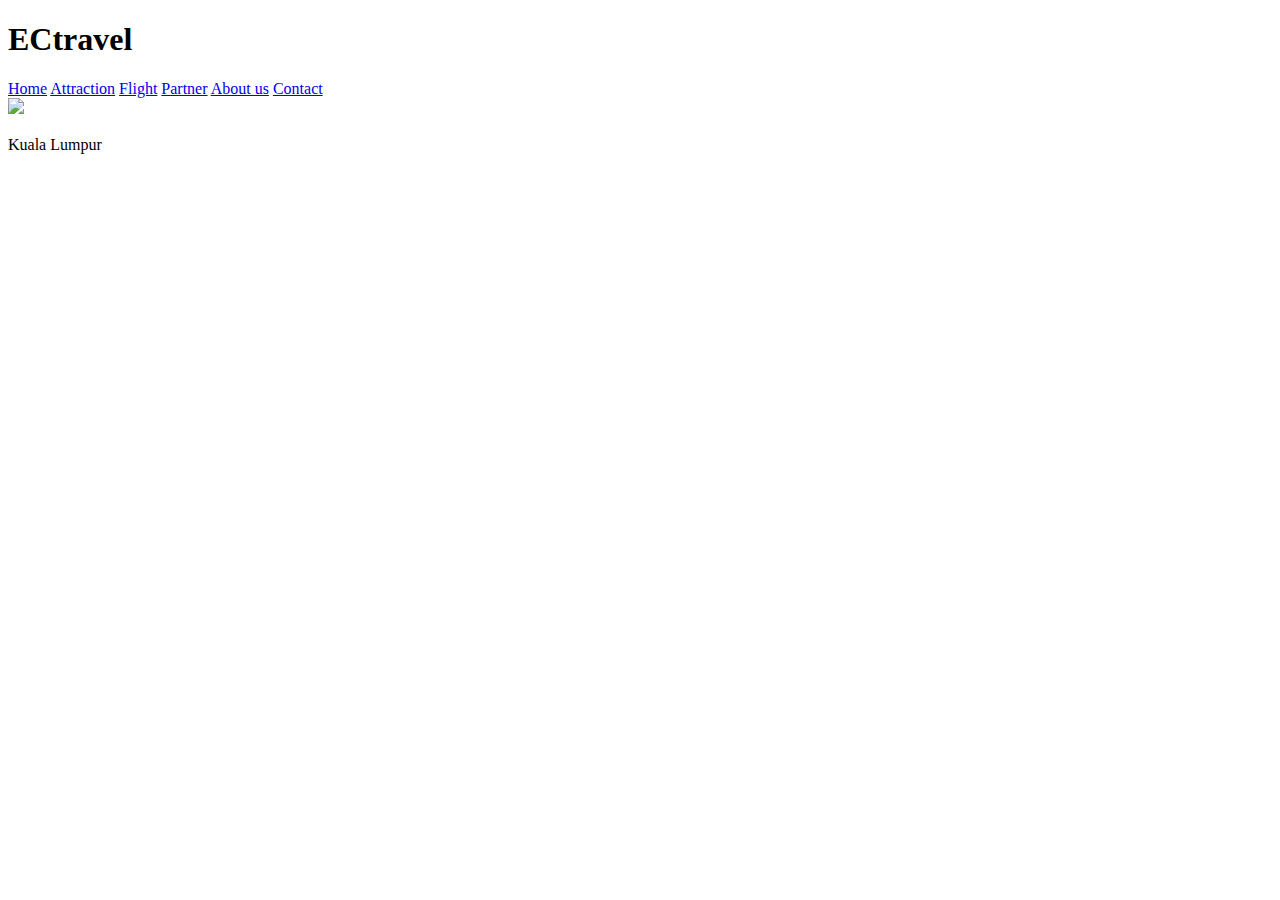
==== index.html @ c53d440b "Add files via upload" ====
<!DOCTYPE html>
	<html>
		<head>
            <link href="CSS.css" rel="stylesheet">       
        <meta name="description" content="Travel around Malaysia">
        <meta name="keywords" content="travel,traveling,travelers,flight,attraction places, Malaysia">
        <meta name="robots" content="index,follow"> 
		<title>Home</title>
			<!-- Global site tag (gtag.js) - Google Analytics -->
            <script async src="https://www.googletagmanager.com/gtag/js?id=UA-135644417-1"></script>
            <script>
            window.dataLayer = window.dataLayer || [];
            function gtag(){dataLayer.push(arguments);}
            gtag('js', new Date());

            gtag('config', 'UA-135644417-1');
            </script>

		</head>
		
                <body>
                    <div class="header">
                        <h1>ECtravel</h1>
                    </div>
                    
                    <div id="navbar">
                        <a class="active" href="index.html">Home</a>
                        <a href="Attraction.html">Attraction</a>
                        <a href="Flight.html">Flight</a>
                        <a href="Partner.html">Partner</a>
                        <a href="AboutUs.html">About us</a>
                        <a href="Contact.html">Contact</a>
                        </div>
                        
                    <div class="content">
                        <div class="slideshow-container">

                            <div class="mySlides fade">
                                <!--<div class="numbertext">1 / 3</div>-->
                                <img src="KL.jpg"/><br><br>
                                <div class="text">Kuala Lumpur</div>
                            </div>

                            <div class="mySlides fade">
                                <!--<div class="numbertext">1 / 3</div>-->
                                <img src="Malacca.jpg" /><br><br>
                                <div class="text">Malacca</div>
                            </div>

                            <div class="mySlides fade">
                                <!--<div class="numbertext">2 / 3</div>-->
                                <img src="Penang.jpg" /><br><br>
                                <div class="text">Penang</div>
                            </div>

                            <div class="mySlides fade">
                                <!--<div class="numbertext">3 / 3</div>-->
                                <img src="Kelantan.jpg" /><br><br>
                                <div class="text">Kelantan</div>
                            </div>

                            <div class="mySlides fade">
                                <!--<div class="numbertext">3 / 3</div>-->
                                <img src="Sarawak.jpg" /><br><br>
                                <div class="text">Sarawak</div>
                            </div>

                            <div class="mySlides fade">
                                <!--<div class="numbertext">3 / 3</div>-->
                                <img src="Kedah.jpg" /><br><br>
                                <div class="text">Kedah</div>
                            </div>

                            <div class="mySlides fade">
                                <!--<div class="numbertext">3 / 3</div>-->
                                <img src="Johor.jpg" /><br><br>
                                <div class="text">Johor</div>
                            </div>

                            <div class="mySlides fade">
                                <!--<div class="numbertext">3 / 3</div>-->
                                <img src="Perak.jpg" /><br><br>
                                <div class="text">Perak</div>
                            </div>

                            <div class="mySlides fade">
                                <!--<div class="numbertext">3 / 3</div>-->
                                <img src="Pahang.jpg" /><br><br>
                                <div class="text">Pahang</div>
                            </div>

                            <div class="mySlides fade">
                                <!--<div class="numbertext">3 / 3</div>-->
                                <img src="Selangor.jpg" /><br><br>
                                <div class="text">Selangor</div>
                            </div>

                            <div class="mySlides fade">
                                <!--<div class="numbertext">3 / 3</div>-->
                                <img src="Negeri Sembilan.jpg" /><br><br>
                                <div class="text">Negeri Sembilan</div>
                            </div>

                            <div class="mySlides fade">
                                <!--<div class="numbertext">3 / 3</div>-->
                                <img src="Sabah.jpg" /><br><br>
                                <div class="text">Sabah</div>
                            </div>

                            <div class="mySlides fade">
                                <!--<div class="numbertext">3 / 3</div>-->
                                <img src="Perlis.jpg" /><br><br>
                                <div class="text">Perlis</div>
                            </div>

                            <div class="mySlides fade">
                                <!--<div class="numbertext">3 / 3</div>-->
                                <img src="Terrenganu.jpg" /><br><br>
                                <div class="text">Terrenganu</div>
                            </div>
                        </div>
                    </div>
                    
<!--                    <a class="prev" onclick="plusSlides(-1)">&#10094;</a>
                    <a class="next" onclick="plusSlides(1)">&#10095;</a>
                    <br>-->

                    <div style="text-align:center">
                      <span class="dot" onclick="currentSlide(1)"></span> 
                      <span class="dot" onclick="currentSlide(2)"></span> 
                      <span class="dot" onclick="currentSlide(3)"></span> 
                      <span class="dot" onclick="currentSlide(4)"></span> 
                      <span class="dot" onclick="currentSlide(5)"></span> 
                      <span class="dot" onclick="currentSlide(6)"></span> 
                      <span class="dot" onclick="currentSlide(7)"></span> 
                      <span class="dot" onclick="currentSlide(8)"></span> 
                      <span class="dot" onclick="currentSlide(9)"></span> 
                      <span class="dot" onclick="currentSlide(10)"></span> 
                      <span class="dot" onclick="currentSlide(11)"></span> 
                      <span class="dot" onclick="currentSlide(12)"></span> 
                      <span class="dot" onclick="currentSlide(13)"></span> 
                    </div>

                <script>
                //Slideshow
                var slideIndex = 0;
                showSlides();

                // Thumbnail image controls
                function currentSlide(n) {
                    showSlides(slideIndex = n);
                }

                function showSlides() {
                var i;
                var slides = document.getElementsByClassName("mySlides");
                for (i = 0; i < slides.length; i++) {
                slides[i].style.display = "none"; 
                }
                slideIndex++;
                if (slideIndex > slides.length) {slideIndex = 1} 
                slides[slideIndex-1].style.display = "block"; 
                setTimeout(showSlides, 5000); // Change image every 5 seconds
                }
                for (i = 0; i < dots.length; i++) {
                    dots[i].className = dots[i].className.replace(" active", "");
                }
                //NavBar
                //window.onscroll = function() {myFunction()};

                //var navbar = document.getElementById("navbar");
                //var sticky = navbar.offsetTop;

                //function myFunction() {
                //  if (window.pageYOffset >= sticky) {
                //    navbar.classList.add("sticky")
                //  } else {
                //    navbar.classList.remove("sticky");
                //  }
                //}
                </script>
            </body>
</html>
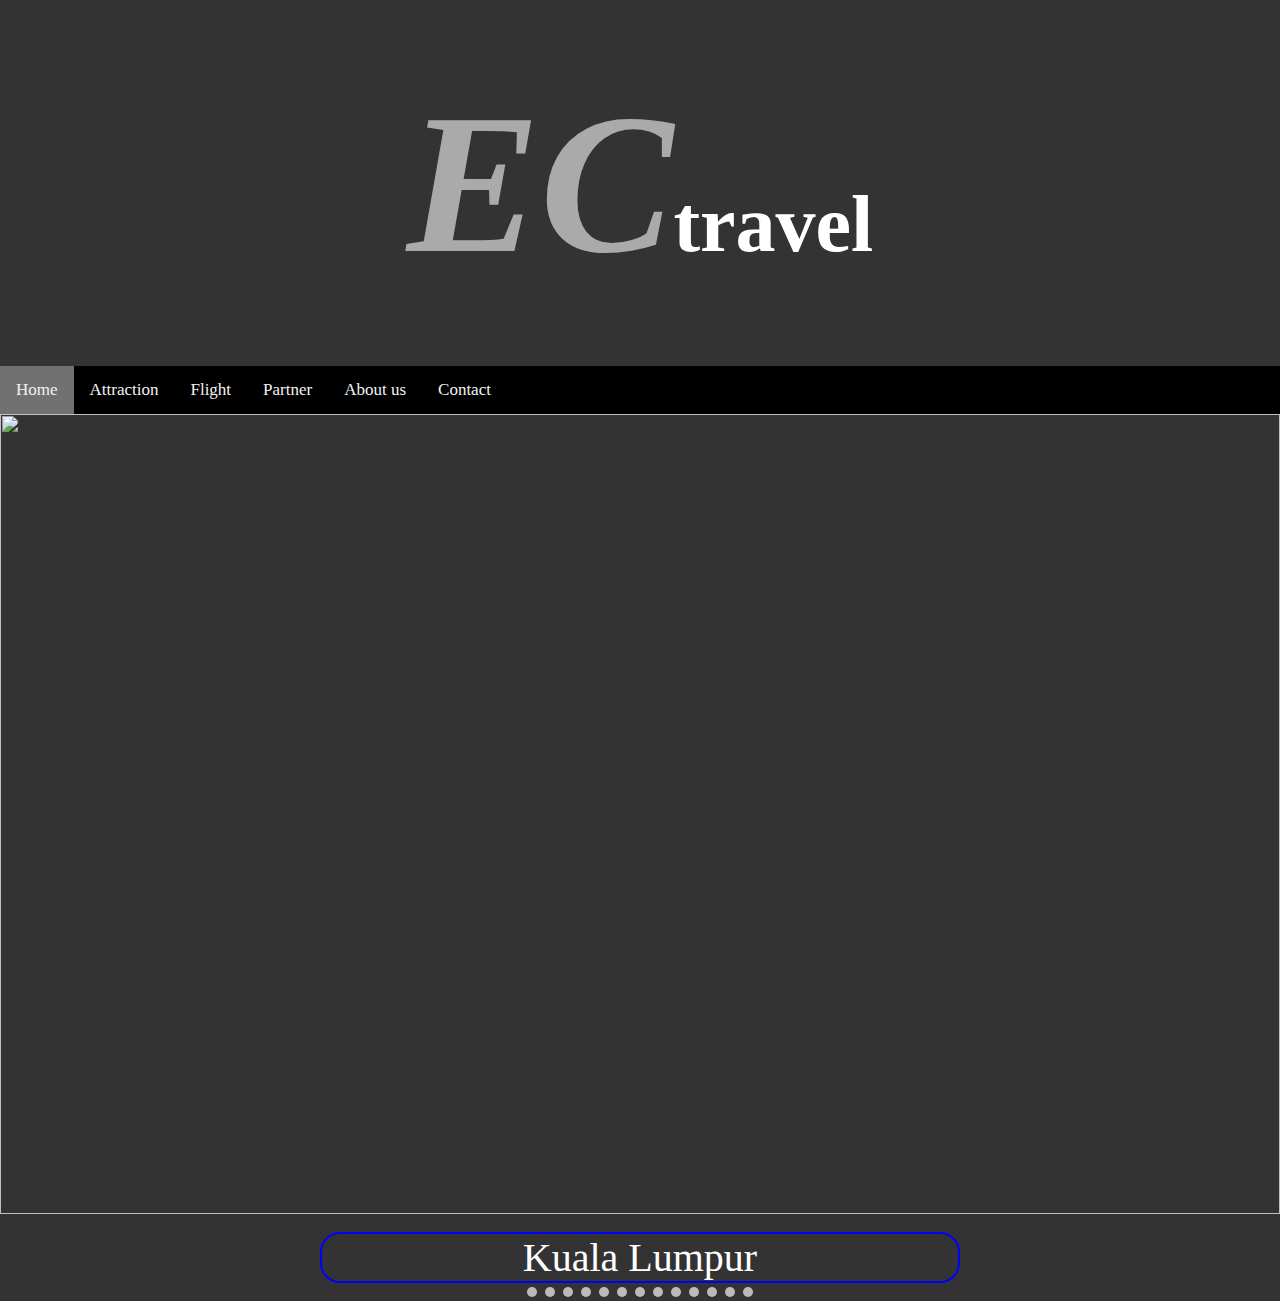
==== commit f7be3dd8: "Add files via upload" ====
--- a/index.html
+++ b/index.html
@@ -20,7 +20,7 @@
 		
                 <body>
                     <div class="header">
-                        <h1>ECtravel</h1>
+                        <h1><span>EC</span>travel</h1>
                     </div>
                     
                     <div id="navbar">
@@ -140,6 +140,17 @@
                       <span class="dot" onclick="currentSlide(12)"></span> 
                       <span class="dot" onclick="currentSlide(13)"></span> 
                     </div>
+                    
+                    <!-- <footer class="w3-container w3-padding-64 w3-center">  
+                        <div class="w3-xlarge w3-padding-32">
+                            <i class="fa fa-facebook-official w3-hover-opacity"><img src="Facebook.png"></i>
+                            <i class="fa fa-instagram w3-hover-opacity"><img src="Twitter.png"></i>
+                            <i class="fa fa-whatsapp w3-hover-opacity"></i>
+                            <i class="fa fa-wechat w3-hover-opacity"></i>
+                            <i class="fa fa-twitter w3-hover-opacity"></i>
+                            <i class="fa fa-youtube w3-hover-opacity"></i>
+                        </div>
+                    </footer> -->
 
                 <script>
                 //Slideshow
--- a/CSS.css
+++ b/CSS.css
@@ -0,0 +1,320 @@
+﻿body {
+    font-family: Comic Sans MS;
+    margin: 0;
+    background:rgba(0,0,0,0.8);
+    color: white;
+}
+
+h1{
+    font-size: 80px;
+    text-align: center;
+}
+
+h1 span{
+    color: #aaa;
+    font-family:Jokerman;
+    font-size: 200px;
+}
+
+.header {
+    background-image: url(Malaysia.gif);
+    background-position: center;
+    background-repeat: no-repeat;
+    background-size: 1600px 500px;
+    padding: 15px;
+    text-align: center;
+}
+
+footer img{
+    width: 20px;
+    height: 20px;
+}
+
+.w3-padding-64 {
+    padding-top: 64px!important;
+    padding-bottom: 64px!important;
+}
+
+.w3-center {
+    text-align: center!important;
+}
+
+.w3-container, .w3-panel {
+    padding: 0.01em 16px;
+}
+
+.w3-xlarge {
+    font-size: 24px!important;
+}
+
+.mySlides p {
+    background-color: white;
+    color: black;
+    padding: 30px;
+    margin: auto;
+    /*height:250px;*/
+    width:800px;
+    text-align:center;
+    font-size:20px;
+    border-radius:10px;
+}
+
+#navbar {
+    overflow: hidden;
+    background-color: black;
+}
+
+#navbar a {
+    float: left;
+    display: block;
+    color: #f2f2f2;
+    text-align: center;
+    padding: 14px 16px;
+    text-decoration: none;
+    font-size: 17px;
+}
+
+#navbar a:hover {
+    background-color: white;
+    color: black;
+}
+
+/*          #navbar a.active {
+            background-color: #4CAF50;
+            color: white;
+          }*/
+
+/* .content {
+    padding: 16px;
+} */
+
+.content img{
+    height: 800px;
+}
+
+.sticky {
+    position: fixed;
+    top: 0;
+    width: 100%;
+}
+
+.sticky + .content {
+        padding-top: 60px;
+}
+
+* {
+    box-sizing: border-box
+}
+
+.mySlides {
+    display: none;
+}
+
+.mySlides img{
+    height: 800px;
+}
+
+img {
+    vertical-align: middle;
+    width:100%;
+    /* margin:5px; */
+}
+
+/* Slideshow container */
+.slideshow-container {
+    max-width: 100%;
+    position: relative;
+    margin: auto;
+}
+
+/* Next & previous buttons */
+.prev, .next {
+    cursor: pointer;
+    position: absolute;
+    top: 50%;
+    width: auto;
+    padding: 16px;
+    margin-top: -22px;
+    color: white;
+    font-weight: bold;
+    font-size: 18px;
+    transition: 0.6s ease;
+    border-radius: 0 3px 3px 0;
+    user-select: none;
+}
+
+/* Position the "next button" to the right */
+.next {
+    right: 0;
+    border-radius: 3px 0 0 3px;
+}
+
+    /* On hover, add a black background color with a little bit see-through */
+    .prev:hover, .next:hover {
+        background-color: rgba(0,0,0,0.8);
+    }
+
+/* Caption text */
+.text {
+    color: #fff;
+    font-size: 40px;
+    padding:8   px;
+    position: relative;
+    width: 100%;
+    text-align: center;
+    margin: auto;
+    border:solid;
+    border-color:blue;
+    border-width:2px;
+    width:50%;
+    border-radius:20px;
+    /*background-color:white;*/
+}
+
+span {
+    color: red;
+    font-style: italic;
+}
+
+/* Number text (1/3 etc) */
+.numbertext {
+    color: #f2f2f2;
+    font-size: 12px;
+    padding: 8px 12px;
+    position: absolute;
+    top: 0;
+}
+
+/* The dots/bullets/indicators */
+.dot {
+    cursor: pointer;
+    height: 10px;
+    width: 10px;
+    margin: 0 2px;
+    background-color: #bbb;
+    border-radius: 50%;
+    display: inline-block;
+    transition: background-color 0.6s ease;
+}
+
+    .active, .dot:hover {
+        background-color: #717171;
+    }
+
+/* Fading animation */
+.fade {
+    -webkit-animation-name: fade;
+    -webkit-animation-duration: 1.5s;
+    animation-name: fade;
+    animation-duration: 1.5s;
+}
+
+@-webkit-keyframes fade {
+    from {
+        opacity: .4
+    }
+
+    to {
+        opacity: 1
+    }
+}
+
+@keyframes fade {
+    from {
+        opacity: .4
+    }
+
+    to {
+        opacity: 1
+    }
+}
+
+/* On smaller screens, decrease text size */
+@media only screen and (max-width: 300px) {
+    .prev, .next, .text {
+        font-size: 11px
+    }
+}
+
+/* Create two equal columns that floats next to each other */
+.column {
+    float: left;
+    width: 50%;
+    padding: 20px;
+    height: 500px; /* Should be removed. Only for demonstration */
+    text-align: center;
+    color: black;
+  }
+  
+  /* Clear floats after the columns */
+  .row:after {
+    content: "";
+    display: table;
+    clear: both;
+  }
+
+  h3{
+      text-align: center;
+      font-size: 25px;
+  }
+
+  h4{
+      text-align: justify;
+      font-size: 20px;
+      font-style: italic;
+  }
+
+  .row img {
+    display: block;
+    margin-left: auto;
+    margin-right: auto;
+  }
+
+  .row a{
+      font-size: 20px;
+      margin: 15px;
+      text-decoration: none;
+  }
+
+  .row p{
+      font-size: 15px;
+  }
+
+  h2{
+      font-size: 50px;
+      text-align: center;
+  }
+
+  .about, .contact{
+      font-size: 20px;
+      text-align: center;
+      background: rgba(225,225,225,0.8);
+      color: black;
+      margin: auto;
+      padding: 10px;
+      border-radius: 15px;
+      width: 500px;
+  }
+
+  .about a,.contact a{
+      text-decoration: none;
+  }
+
+  .about a:hover, .contact a:hover{
+      color: red;
+  }
+
+  table {
+    border-collapse: collapse;
+    background-color: #aaa;
+  }
+  
+  td, th {
+    text-align: justify;
+    padding: 10px;
+  }
+  
+  tr:nth-child(even) {
+    background-color: #bbb;
+    color: #000;
+  }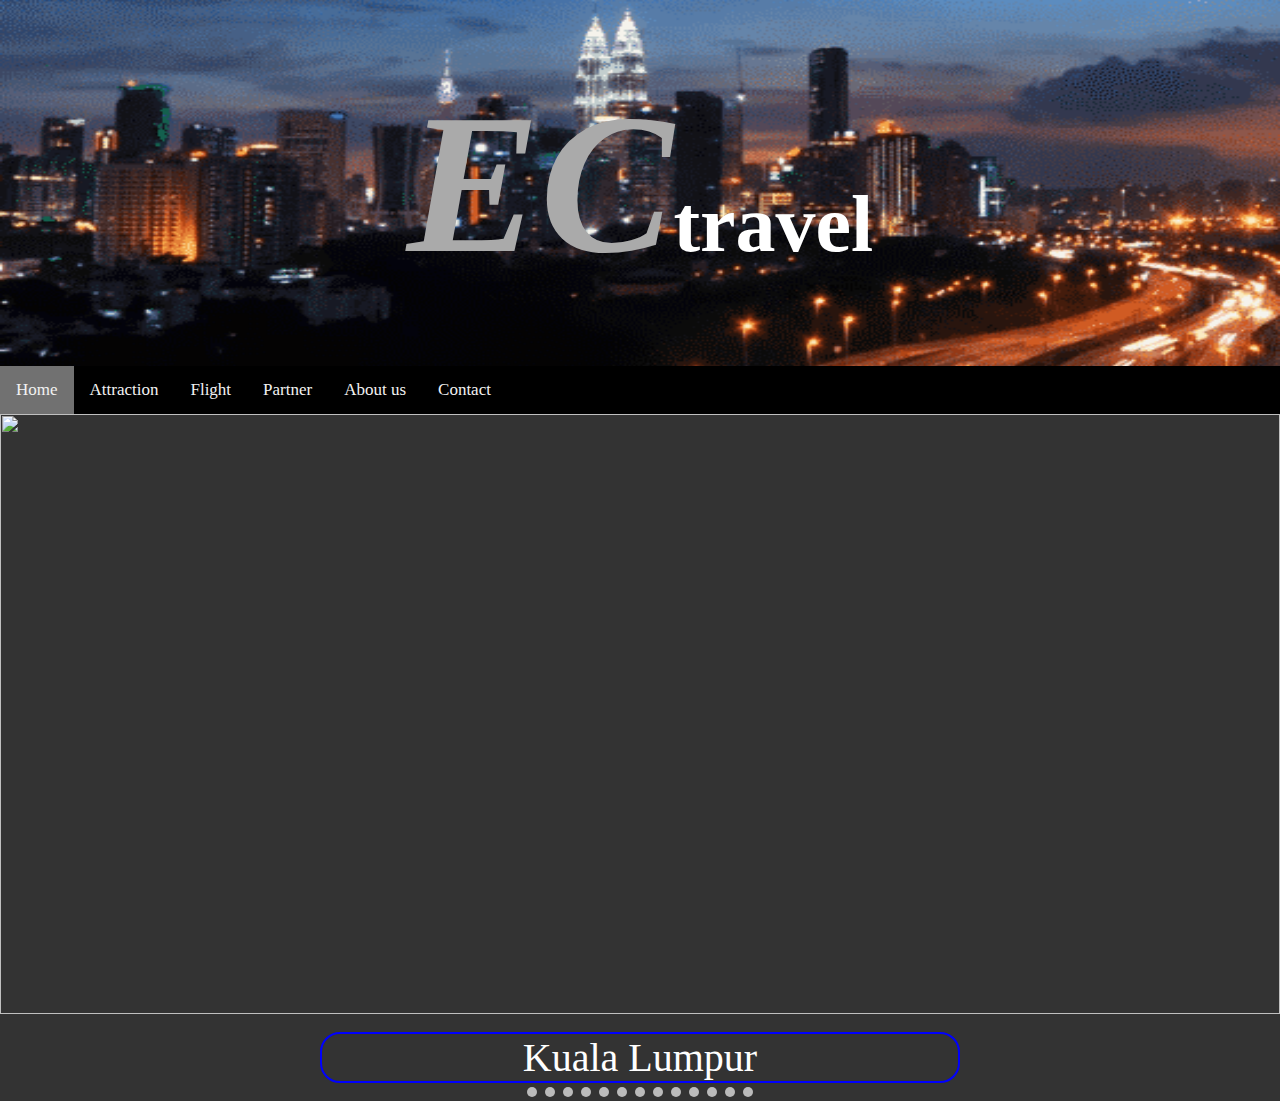
==== commit 166c6a75: "Add files via upload" ====
--- a/index.html
+++ b/index.html
@@ -4,7 +4,6 @@
             <link href="CSS.css" rel="stylesheet">       
         <meta name="description" content="Travel around Malaysia">
         <meta name="keywords" content="travel,traveling,travelers,flight,attraction places, Malaysia">
-        <meta name="robots" content="index,follow"> 
 		<title>Home</title>
 			<!-- Global site tag (gtag.js) - Google Analytics -->
             <script async src="https://www.googletagmanager.com/gtag/js?id=UA-135644417-1"></script>
@@ -19,7 +18,7 @@
 		</head>
 		
                 <body>
-                    <div class="header">
+                    <div class="header" style="background-image: url(Malaysia.gif);">
                         <h1><span>EC</span>travel</h1>
                     </div>
                     
--- a/CSS.css
+++ b/CSS.css
@@ -111,7 +111,7 @@
 }
 
 .mySlides img{
-    height: 800px;
+    height: 600px;
 }
 
 img {
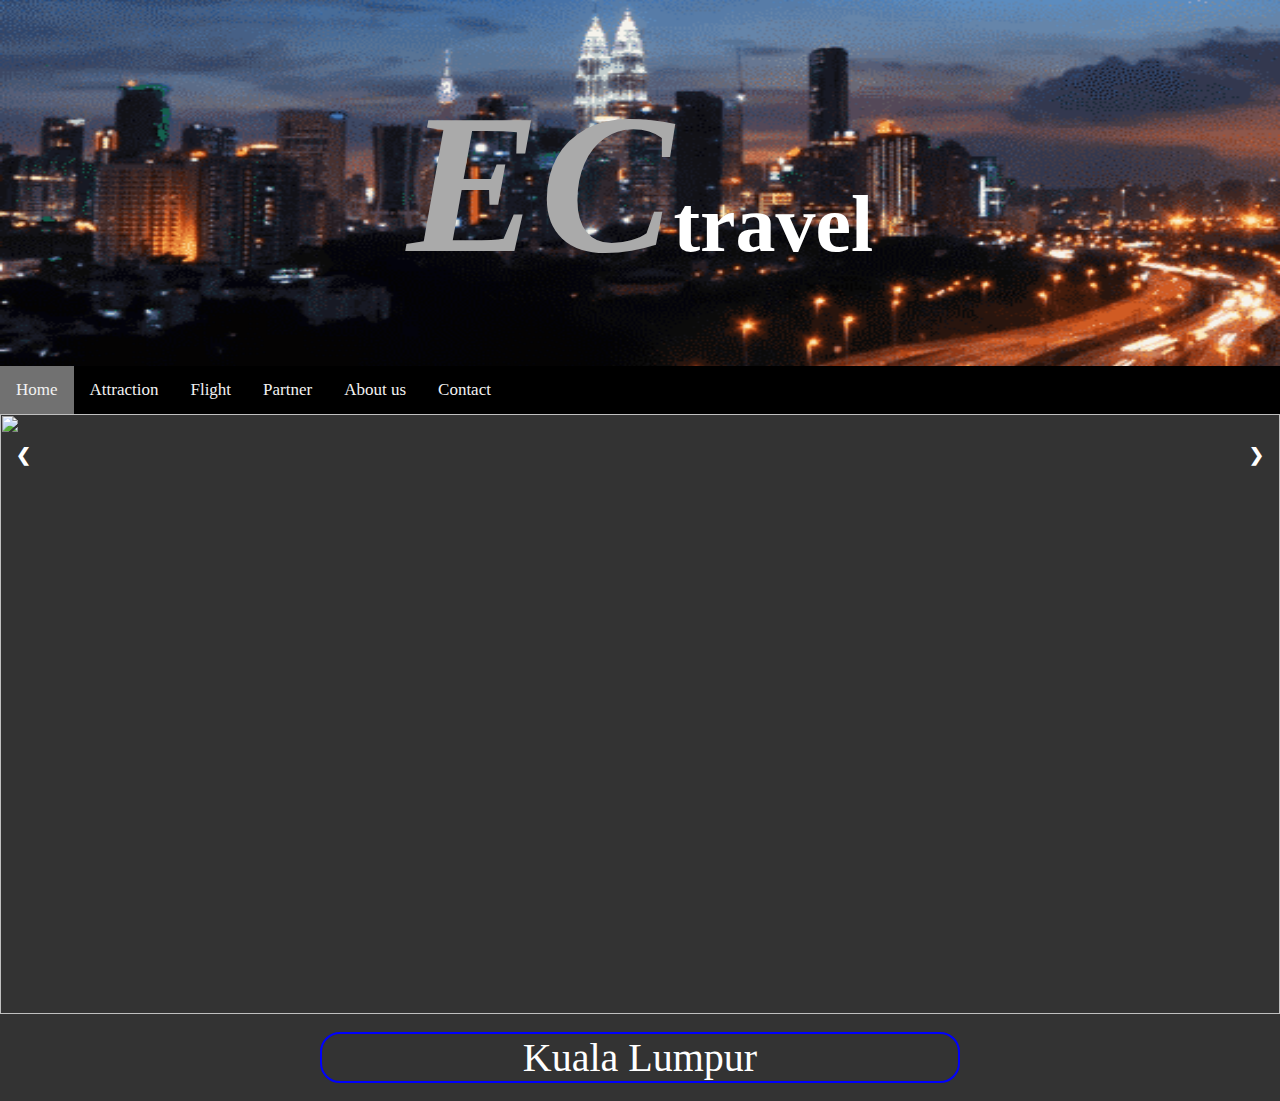
==== commit 41457242: "Update index.html" ====
--- a/index.html
+++ b/index.html
@@ -1,9 +1,10 @@
 <!DOCTYPE html>
 	<html>
 		<head>
-            <link href="CSS.css" rel="stylesheet">       
+            <link href="Css.css" rel="stylesheet">       
         <meta name="description" content="Travel around Malaysia">
         <meta name="keywords" content="travel,traveling,travelers,flight,attraction places, Malaysia">
+	<meta name="google-site-verification" content="tvR-5YbvJ7yL6rT0RIcHkmBEB5jOE-j4yzVu6sbp5Ls" />
 		<title>Home</title>
 			<!-- Global site tag (gtag.js) - Google Analytics -->
             <script async src="https://www.googletagmanager.com/gtag/js?id=UA-135644417-1"></script>
@@ -18,7 +19,7 @@
 		</head>
 		
                 <body>
-                    <div class="header" style="background-image: url(Malaysia.gif);">
+                    <div class="header"">
                         <h1><span>EC</span>travel</h1>
                     </div>
                     
@@ -120,11 +121,11 @@
                         </div>
                     </div>
                     
-<!--                    <a class="prev" onclick="plusSlides(-1)">&#10094;</a>
+                    <a class="prev" onclick="plusSlides(-1)">&#10094;</a>
                     <a class="next" onclick="plusSlides(1)">&#10095;</a>
-                    <br>-->
+                    <br>
 
-                    <div style="text-align:center">
+<!--                     <div style="text-align:center">
                       <span class="dot" onclick="currentSlide(1)"></span> 
                       <span class="dot" onclick="currentSlide(2)"></span> 
                       <span class="dot" onclick="currentSlide(3)"></span> 
@@ -138,7 +139,7 @@
                       <span class="dot" onclick="currentSlide(11)"></span> 
                       <span class="dot" onclick="currentSlide(12)"></span> 
                       <span class="dot" onclick="currentSlide(13)"></span> 
-                    </div>
+                    </div> -->
                     
                     <!-- <footer class="w3-container w3-padding-64 w3-center">  
                         <div class="w3-xlarge w3-padding-32">
@@ -190,4 +191,4 @@
                 //}
                 </script>
             </body>
-</html>+</html>
--- a/Css.css
+++ b/Css.css
@@ -0,0 +1,320 @@
+﻿body {
+    font-family: Comic Sans MS;
+    margin: 0;
+    background:rgba(0,0,0,0.8);
+    color: white;
+}
+
+h1{
+    font-size: 80px;
+    text-align: center;
+}
+
+h1 span{
+    color: #aaa;
+    font-family:Jokerman;
+    font-size: 200px;
+}
+
+.header {
+    background-image: url(Malaysia.gif);
+    background-position: center;
+    background-repeat: no-repeat;
+    background-size: 1600px 500px;
+    padding: 15px;
+    text-align: center;
+}
+
+footer img{
+    width: 20px;
+    height: 20px;
+}
+
+.w3-padding-64 {
+    padding-top: 64px!important;
+    padding-bottom: 64px!important;
+}
+
+.w3-center {
+    text-align: center!important;
+}
+
+.w3-container, .w3-panel {
+    padding: 0.01em 16px;
+}
+
+.w3-xlarge {
+    font-size: 24px!important;
+}
+
+.mySlides p {
+    background-color: white;
+    color: black;
+    padding: 30px;
+    margin: auto;
+    /*height:250px;*/
+    width:800px;
+    text-align:center;
+    font-size:20px;
+    border-radius:10px;
+}
+
+#navbar {
+    overflow: hidden;
+    background-color: black;
+}
+
+#navbar a {
+    float: left;
+    display: block;
+    color: #f2f2f2;
+    text-align: center;
+    padding: 14px 16px;
+    text-decoration: none;
+    font-size: 17px;
+}
+
+#navbar a:hover {
+    background-color: white;
+    color: black;
+}
+
+/*          #navbar a.active {
+            background-color: #4CAF50;
+            color: white;
+          }*/
+
+/* .content {
+    padding: 16px;
+} */
+
+.content img{
+    height: 800px;
+}
+
+.sticky {
+    position: fixed;
+    top: 0;
+    width: 100%;
+}
+
+.sticky + .content {
+        padding-top: 60px;
+}
+
+* {
+    box-sizing: border-box
+}
+
+.mySlides {
+    display: none;
+}
+
+.mySlides img{
+    height: 600px;
+}
+
+img {
+    vertical-align: middle;
+    width:100%;
+    /* margin:5px; */
+}
+
+/* Slideshow container */
+.slideshow-container {
+    max-width: 100%;
+    position: relative;
+    margin: auto;
+}
+
+/* Next & previous buttons */
+.prev, .next {
+    cursor: pointer;
+    position: absolute;
+    top: 50%;
+    width: auto;
+    padding: 16px;
+    margin-top: -22px;
+    color: white;
+    font-weight: bold;
+    font-size: 18px;
+    transition: 0.6s ease;
+    border-radius: 0 3px 3px 0;
+    user-select: none;
+}
+
+/* Position the "next button" to the right */
+.next {
+    right: 0;
+    border-radius: 3px 0 0 3px;
+}
+
+    /* On hover, add a black background color with a little bit see-through */
+    .prev:hover, .next:hover {
+        background-color: rgba(0,0,0,0.8);
+    }
+
+/* Caption text */
+.text {
+    color: #fff;
+    font-size: 40px;
+    padding:8   px;
+    position: relative;
+    width: 100%;
+    text-align: center;
+    margin: auto;
+    border:solid;
+    border-color:blue;
+    border-width:2px;
+    width:50%;
+    border-radius:20px;
+    /*background-color:white;*/
+}
+
+span {
+    color: red;
+    font-style: italic;
+}
+
+/* Number text (1/3 etc) */
+.numbertext {
+    color: #f2f2f2;
+    font-size: 12px;
+    padding: 8px 12px;
+    position: absolute;
+    top: 0;
+}
+
+/* The dots/bullets/indicators */
+.dot {
+    cursor: pointer;
+    height: 10px;
+    width: 10px;
+    margin: 0 2px;
+    background-color: #bbb;
+    border-radius: 50%;
+    display: inline-block;
+    transition: background-color 0.6s ease;
+}
+
+    .active, .dot:hover {
+        background-color: #717171;
+    }
+
+/* Fading animation */
+.fade {
+    -webkit-animation-name: fade;
+    -webkit-animation-duration: 1.5s;
+    animation-name: fade;
+    animation-duration: 1.5s;
+}
+
+@-webkit-keyframes fade {
+    from {
+        opacity: .4
+    }
+
+    to {
+        opacity: 1
+    }
+}
+
+@keyframes fade {
+    from {
+        opacity: .4
+    }
+
+    to {
+        opacity: 1
+    }
+}
+
+/* On smaller screens, decrease text size */
+@media only screen and (max-width: 300px) {
+    .prev, .next, .text {
+        font-size: 11px
+    }
+}
+
+/* Create two equal columns that floats next to each other */
+.column {
+    float: left;
+    width: 50%;
+    padding: 20px;
+    height: 500px; /* Should be removed. Only for demonstration */
+    text-align: center;
+    color: black;
+  }
+  
+  /* Clear floats after the columns */
+  .row:after {
+    content: "";
+    display: table;
+    clear: both;
+  }
+
+  h3{
+      text-align: center;
+      font-size: 25px;
+  }
+
+  h4{
+      text-align: justify;
+      font-size: 20px;
+      font-style: italic;
+  }
+
+  .row img {
+    display: block;
+    margin-left: auto;
+    margin-right: auto;
+  }
+
+  .row a{
+      font-size: 20px;
+      margin: 15px;
+      text-decoration: none;
+  }
+
+  .row p{
+      font-size: 15px;
+  }
+
+  h2{
+      font-size: 50px;
+      text-align: center;
+  }
+
+  .about, .contact{
+      font-size: 20px;
+      text-align: center;
+      background: rgba(225,225,225,0.8);
+      color: black;
+      margin: auto;
+      padding: 10px;
+      border-radius: 15px;
+      width: 500px;
+  }
+
+  .about a,.contact a{
+      text-decoration: none;
+  }
+
+  .about a:hover, .contact a:hover{
+      color: red;
+  }
+
+  table {
+    border-collapse: collapse;
+    background-color: #aaa;
+  }
+  
+  td, th {
+    text-align: justify;
+    padding: 10px;
+  }
+  
+  tr:nth-child(even) {
+    background-color: #bbb;
+    color: #000;
+  }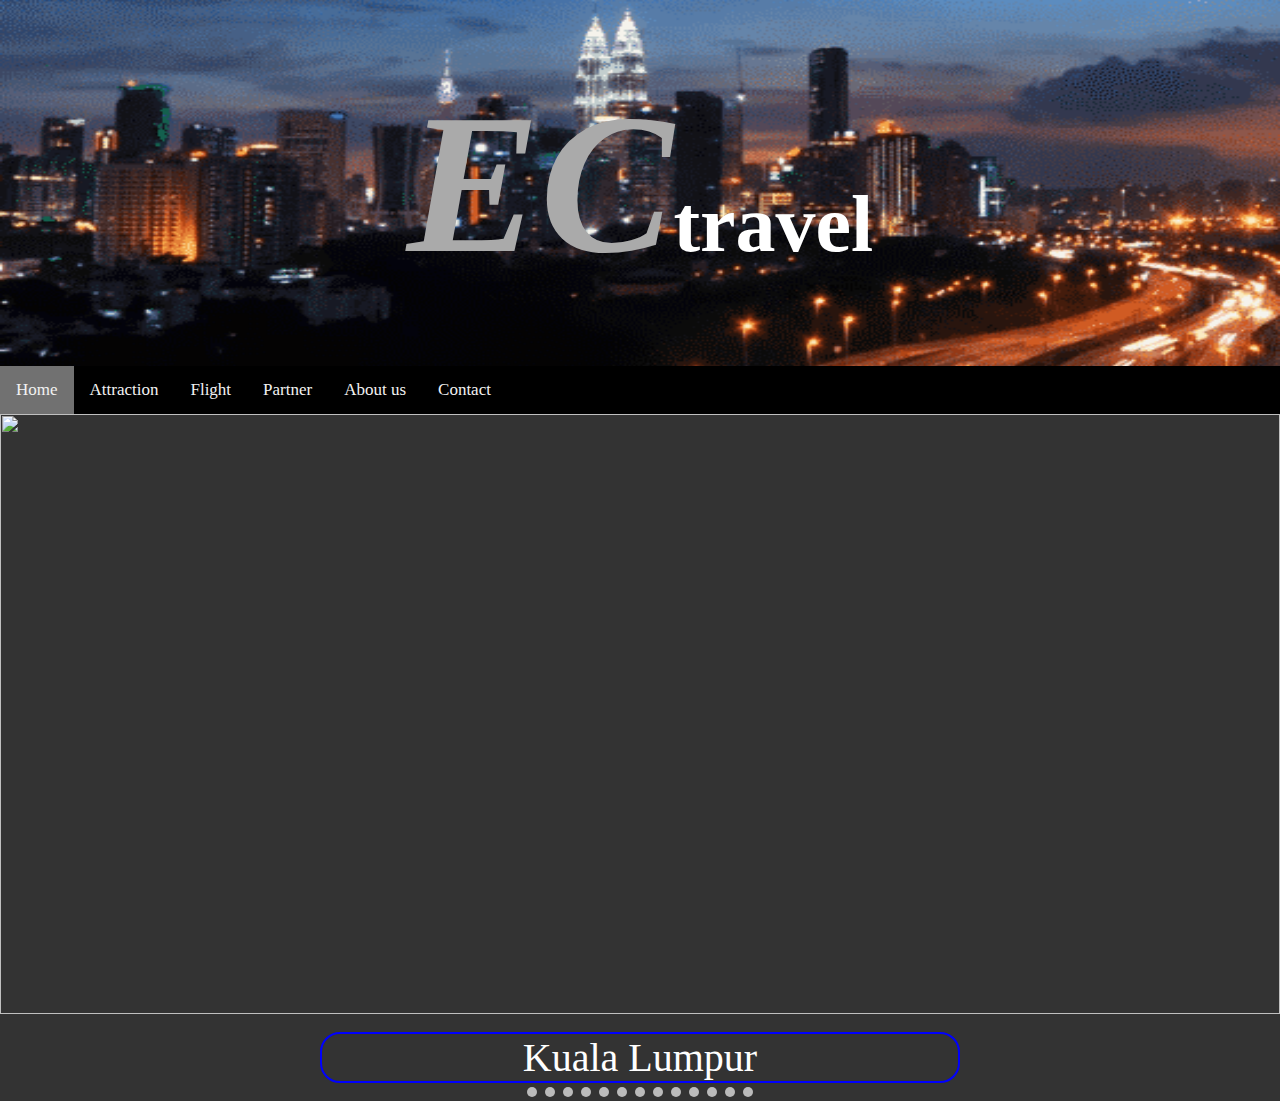
==== commit b3614a33: "Update index.html" ====
--- a/index.html
+++ b/index.html
@@ -1,10 +1,25 @@
 <!DOCTYPE html>
 	<html>
+		<!-- Google Analytics Content Experiment code -->
+		<script>function utmx_section(){}function utmx(){}(function(){var
+		k='190948313-0',d=document,l=d.location,c=d.cookie;
+		if(l.search.indexOf('utm_expid='+k)>0)return;
+		function f(n){if(c){var i=c.indexOf(n+'=');if(i>-1){var j=c.
+		indexOf(';',i);return escape(c.substring(i+n.length+1,j<0?c.
+		length:j))}}}var x=f('__utmx'),xx=f('__utmxx'),h=l.hash;d.write(
+		'<sc'+'ript src="'+'http'+(l.protocol=='https:'?'s://ssl':
+		'://www')+'.google-analytics.com/ga_exp.js?'+'utmxkey='+k+
+		'&utmx='+(x?x:'')+'&utmxx='+(xx?xx:'')+'&utmxtime='+new Date().
+		valueOf()+(h?'&utmxhash='+escape(h.substr(1)):'')+
+		'" type="text/javascript" charset="utf-8"><\/sc'+'ript>')})();
+		</script><script>utmx('url','A/B');</script>
+	<!-- End of Google Analytics Content Experiment code -->
+
 		<head>
             <link href="Css.css" rel="stylesheet">       
         <meta name="description" content="Travel around Malaysia">
         <meta name="keywords" content="travel,traveling,travelers,flight,attraction places, Malaysia">
-	<meta name="google-site-verification" content="tvR-5YbvJ7yL6rT0RIcHkmBEB5jOE-j4yzVu6sbp5Ls" />
+        <meta name="google-site-verification" content="tvR-5YbvJ7yL6rT0RIcHkmBEB5jOE-j4yzVu6sbp5Ls" />
 		<title>Home</title>
 			<!-- Global site tag (gtag.js) - Google Analytics -->
             <script async src="https://www.googletagmanager.com/gtag/js?id=UA-135644417-1"></script>
@@ -15,11 +30,9 @@
 
             gtag('config', 'UA-135644417-1');
             </script>
-
-		</head>
-		
-                <body>
-                    <div class="header"">
+  </head>
+  <body>
+    <div class="header" style="background-image: url(Malaysia.gif);">
                         <h1><span>EC</span>travel</h1>
                     </div>
                     
@@ -121,11 +134,11 @@
                         </div>
                     </div>
                     
-                    <a class="prev" onclick="plusSlides(-1)">&#10094;</a>
+<!--                    <a class="prev" onclick="plusSlides(-1)">&#10094;</a>
                     <a class="next" onclick="plusSlides(1)">&#10095;</a>
-                    <br>
-
-<!--                     <div style="text-align:center">
+                    <br>-->
+
+                    <div style="text-align:center">
                       <span class="dot" onclick="currentSlide(1)"></span> 
                       <span class="dot" onclick="currentSlide(2)"></span> 
                       <span class="dot" onclick="currentSlide(3)"></span> 
@@ -139,7 +152,7 @@
                       <span class="dot" onclick="currentSlide(11)"></span> 
                       <span class="dot" onclick="currentSlide(12)"></span> 
                       <span class="dot" onclick="currentSlide(13)"></span> 
-                    </div> -->
+                    </div>
                     
                     <!-- <footer class="w3-container w3-padding-64 w3-center">  
                         <div class="w3-xlarge w3-padding-32">
@@ -190,5 +203,5 @@
                 //  }
                 //}
                 </script>
-            </body>
+  </body>
 </html>
